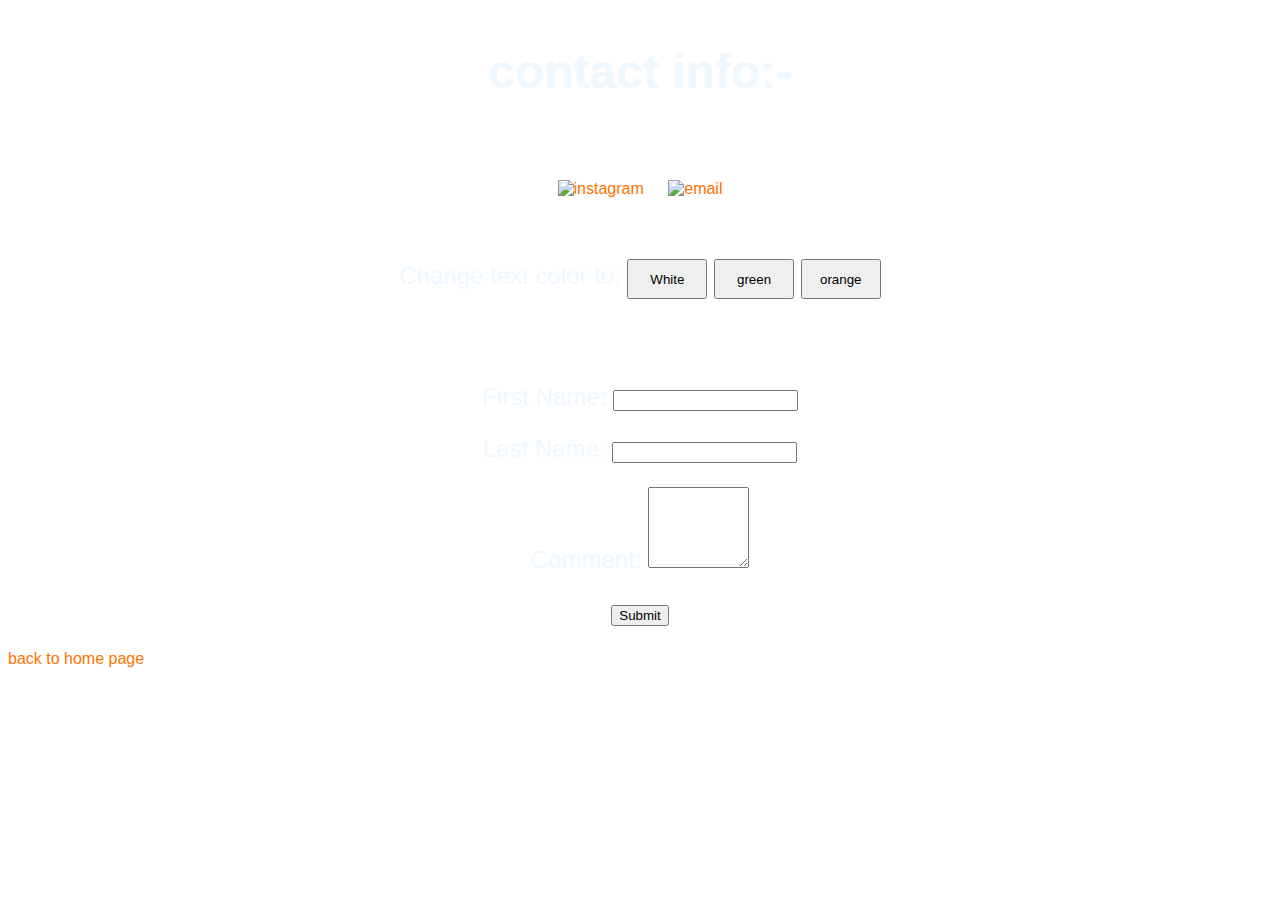
==== contact_me.html @ aae71fce "new files" ====
<!DOCTYPE html>
<html lang="en">
<head>
    <meta charset="UTF-8">
    <meta http-equiv="X-UA-Compatible" content="IE=edge">
    <meta name="viewport" content="width=device-width, initial-scale=1.0">
    <title>Contact me</title>
    <link id="icon" rel="icon" href="../1170/images/portfolio-vector-icon-260nw-726836425.webp">
    <link rel="stylesheet" href="styles.css">
    
</head>
<body class="hero-image" title="background-image">
    
    <h1 id="head">
        contact info:-
    </h1>
    <div class="info">
        <nav id="info">
            <a href="https:\\www.instagram.com\yog__patel"> <img id="insta" src = "../1170/images/Instagram-Logo.png" height="100" width="175" alt="instagram "> </a>
            <a href="mailto:yogkpatel04@gmail.com"><img id="mail" src="../1170/images/mail logo.png" height ="100" width="100" alt =  "email"> </a>
        </nav>
    </div>

    <p>Change text color to: 
        <button class="white-btn">White</button>
        <button class="green-btn">green</button>
        <button class="orange-btn">orange</button>
     </p>
     
    <br><br>
    <form action="" method="get">
        <p>
            <label for="first">First Name:</label>
            <input type="text" name="first" id="first">
        </p>
        <p>
            <label for="last">Last Name:</label>
            <input type="text" name="last" id="last">
        </p>
        <p>
            <label for="type">Comment:</label>
            <textarea id="type" rows="5" cols="10"></textarea>
        </p>
        <p id="submit"> 
            <input type="submit" name="suggstions">
        </p> 
    </form>

    <footer>
        <a href="index.html" target="_blank">back to home page</a>
    </footer>

      <script src="script.js"></script>
</body>
</html>
---- styles.css ----
*{
    font-family: Arial, Helvetica, sans-serif;
}

.hero-image{
    background-image: url('../1170/images/bg-1.jpg');
    color:aliceblue;
}

#hola{
  background-color: rgb(255, 153, 0);
}

a[target="_blank"]{
    color: rgb(255, 115, 0);
    font-style: bold;
    text-decoration: none;
}

#nav{
    display: flex;
    justify-content: center;
    list-style-type: none;
    flex-direction: space-around;
}

#nav > li{
    flex-grow: 1;
}

.nav{
    font-size: 150%;
    list-style: none;
    text-align: center;
}

h1{
    padding-top: 5vh;
    text-align: center;
    margin-left: 0em;
    font-size: 300%;
}

p{
    font-size: 150%;
    text-align: center;
}

h2 , h3{
    text-align: center;
    font-size: 200%;
}

hr{
    border: solid;
}

.sorry{
    display: grid;
    grid-template-columns: 33vw 33vw 33vw;
}

#sorry{
    padding: 1px;
    border: 1vh solid transparent;
    width: 60vh;
    grid-column: 2/3;
}

.info{
    display: flex;
    justify-content: center;
}

#info{
    margin: 3vh;
}

#insta{
    padding: 1px;
    border: 1vh solid transparent;
    margin: 0px;
}

#mail{
    padding: 1px;
    border: 1vh solid transparent;
}

table{
    border: 3px solid white;
    
}

td{
    border-style: solid;
    border-width: 1px;
}

#table{
    display: flex;
    justify-content: center;
}

.edu{
    text-decoration: underline;
}

#iframe{
    display: flex;
}

iframe{
    margin: 3vh;
}

a:hover{
    cursor: pointer;
    text-decoration: underline;
}

#sorry{
   border-image: url(../1170/images/border.png) 10 round;
   padding: 10px;
   margin: 10px;
}

#square{
    list-style-type: square;
}

ol{
    list-style-type: upper-roman;
}

#videoDiv + video{
    margin-top: 3vh;
    margin-left: 3vh;
}

h3 ~ p{
    font-style: italic;
}

h3::first-letter{
    font-size: larger;
}

a{
    color: rgb(255, 115, 0);
    font-style: bold;
    text-decoration: none;
}

image{
    border: auto;
    padding: auto;
    margin: auto;
}

#icon{
    border: auto;
    padding: auto;
    margin: auto;
}

.wp{
    height: 20vh;
    width: 35vh;
}

button{
    width: 6em;
    height: 3em;
}

section{
    height: 50vh;
    width: 100vw;
}
section > header{
    padding-top: 5vh;
}

#wall{
    display: flex;
    flex-direction: column;
    justify-content: center;
    
}
.wp{
    align-self: center;
}

/*desktop*/
@media screen and (min-width:1000px){
   
    h1{
        border: 2px solid white;
        padding-bottom: 10px;
        padding-top: 10px;
    }
    #nav{
        border: 2px solid orange;
        padding: 35px;
    }
    #wall{
        flex-direction: row;
    }
   }
/*tablet*/
@media screen and (max-width:1000px) and (min-width:650px) {
    
    .index{
        display: flex;
        justify-content: space-between;
    }
    #hex , #dex , #six{
        
        border: 1vh solid black;
        z-index: 100000000;
    }

    textarea{
        height:10em;
        width: 20em;
    }

    button{
        height: 5em;
        width: 8em;
    }
    #walled{
        flex-direction: row;
    }
    #walleds{
        flex-direction: row;
    }
    #walled, #walleds{
        align-self: center;
    }
}
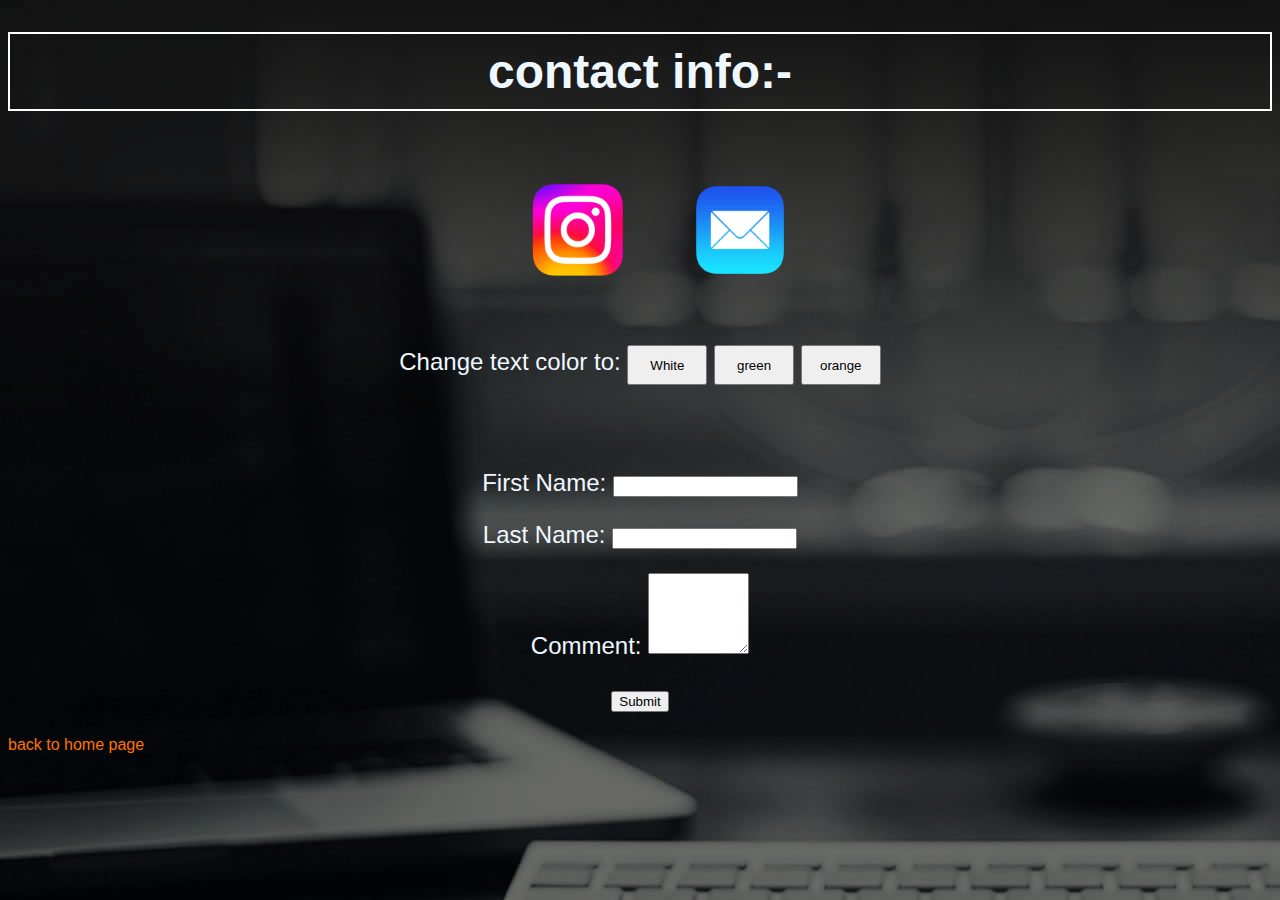
==== commit 244f0484: "Update contact_me.html" ====
--- a/contact_me.html
+++ b/contact_me.html
@@ -5,7 +5,7 @@
     <meta http-equiv="X-UA-Compatible" content="IE=edge">
     <meta name="viewport" content="width=device-width, initial-scale=1.0">
     <title>Contact me</title>
-    <link id="icon" rel="icon" href="../1170/images/portfolio-vector-icon-260nw-726836425.webp">
+    <link id="icon" rel="icon" href="images/portfolio-vector-icon-260nw-726836425.webp">
     <link rel="stylesheet" href="styles.css">
     
 </head>
@@ -16,8 +16,8 @@
     </h1>
     <div class="info">
         <nav id="info">
-            <a href="https:\\www.instagram.com\yog__patel"> <img id="insta" src = "../1170/images/Instagram-Logo.png" height="100" width="175" alt="instagram "> </a>
-            <a href="mailto:yogkpatel04@gmail.com"><img id="mail" src="../1170/images/mail logo.png" height ="100" width="100" alt =  "email"> </a>
+            <a href="https:\\www.instagram.com\yog__patel"> <img id="insta" src = "images/Instagram-Logo.png" height="100" width="175" alt="instagram "> </a>
+            <a href="mailto:yogkpatel04@gmail.com"><img id="mail" src="images/mail logo.png" height ="100" width="100" alt =  "email"> </a>
         </nav>
     </div>
 
@@ -52,4 +52,4 @@
 
       <script src="script.js"></script>
 </body>
-</html>+</html>
--- a/styles.css
+++ b/styles.css
@@ -3,7 +3,7 @@
 }
 
 .hero-image{
-    background-image: url('../1170/images/bg-1.jpg');
+    background-image: url('images/bg-1.jpg');
     color:aliceblue;
 }
 
